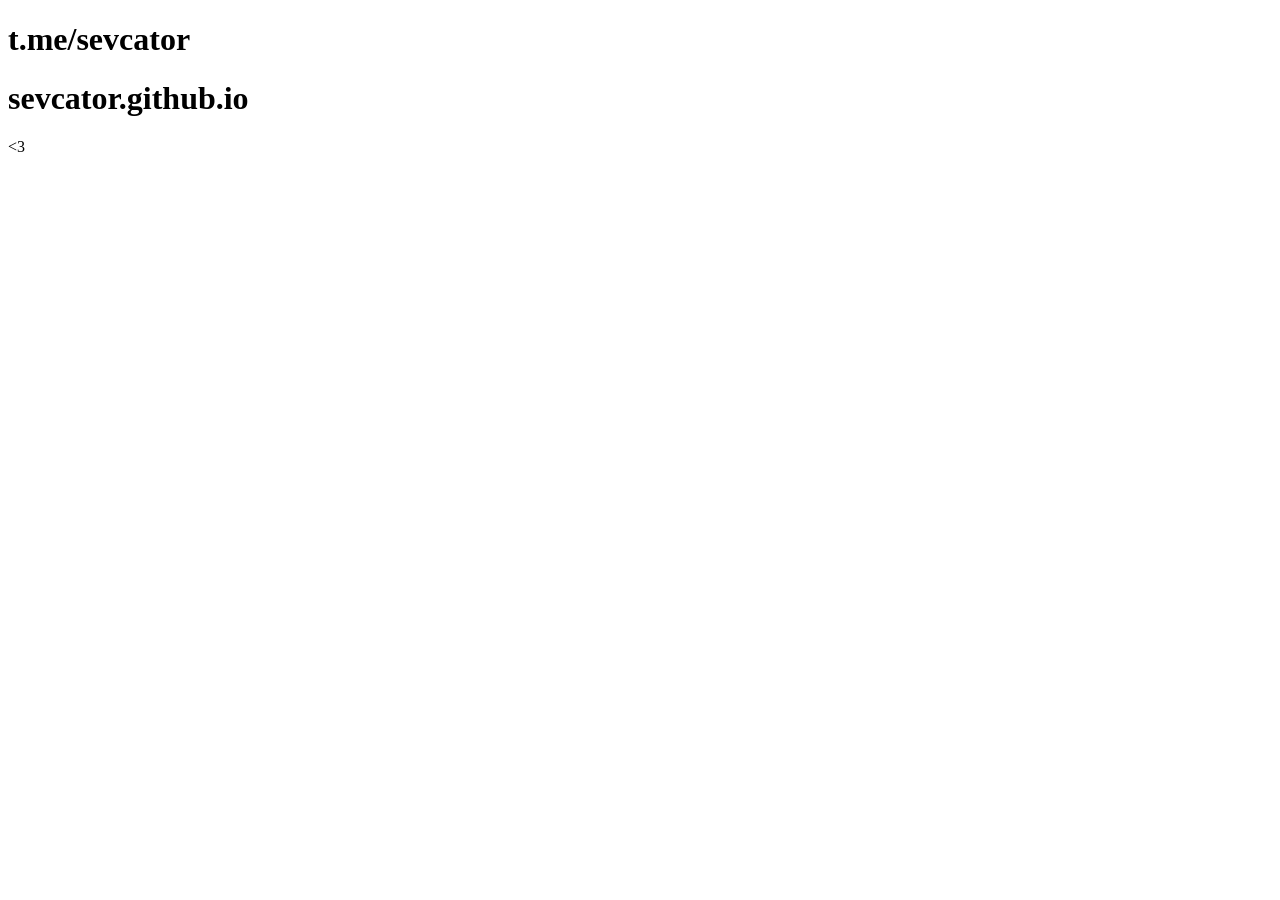
==== ad-block.html @ 8139e0d8 "Create ad-block.html" ====
<!DOCTYPE html>
<html lang="en">
<head>
  <meta charset="UTF-8">
  <meta name="viewport" content="width=device-width, initial-scale=1.0">
  <title>-_-</title>
</head>
<body>
  <h1>t.me/sevcator</h1>
  <h1>sevcator.github.io</h1>
  <p> <3 </p>
</body>
</html>
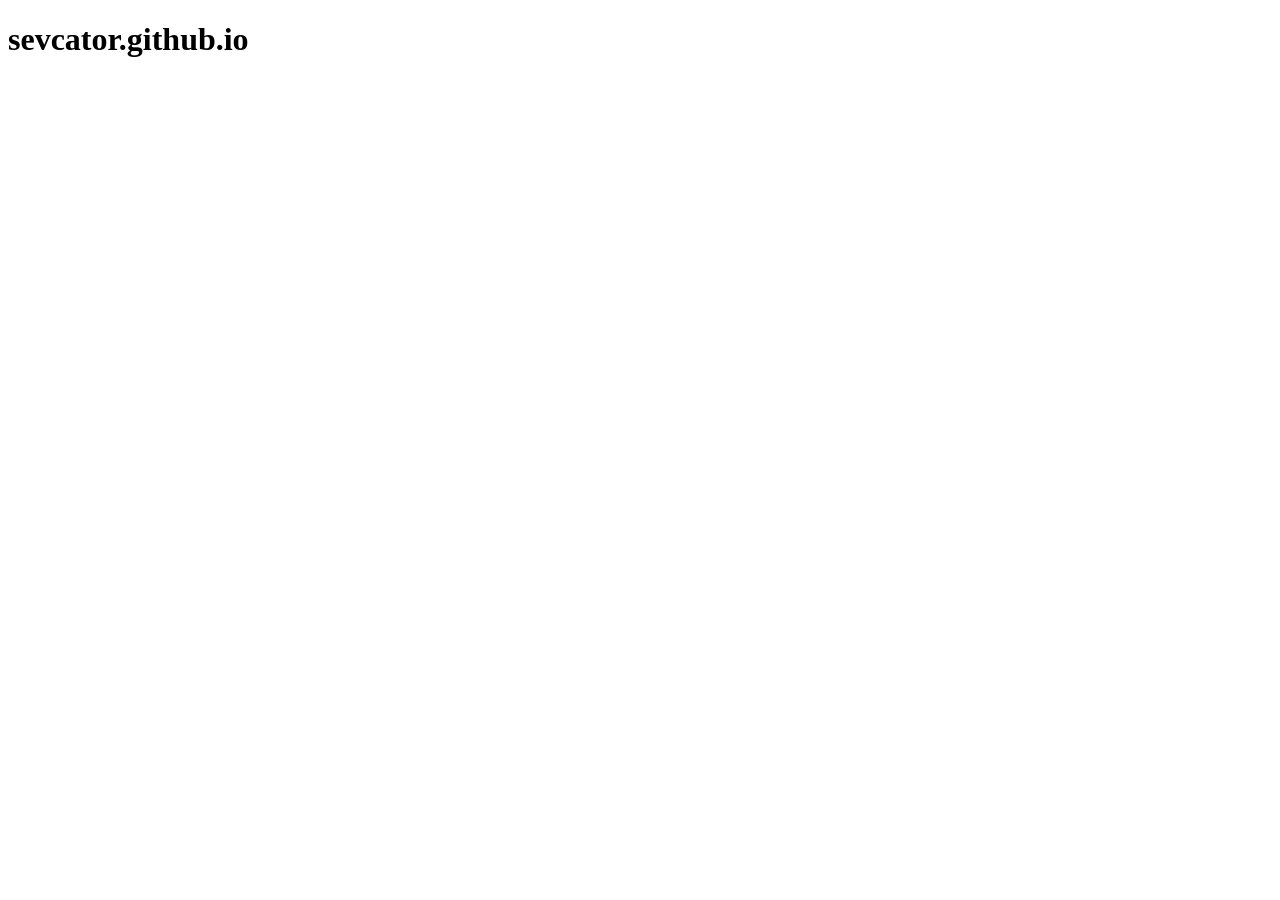
==== commit ca0a94e8: "Update ad-block.html" ====
--- a/ad-block.html
+++ b/ad-block.html
@@ -6,8 +6,6 @@
   <title>-_-</title>
 </head>
 <body>
-  <h1>t.me/sevcator</h1>
   <h1>sevcator.github.io</h1>
-  <p> <3 </p>
 </body>
 </html>
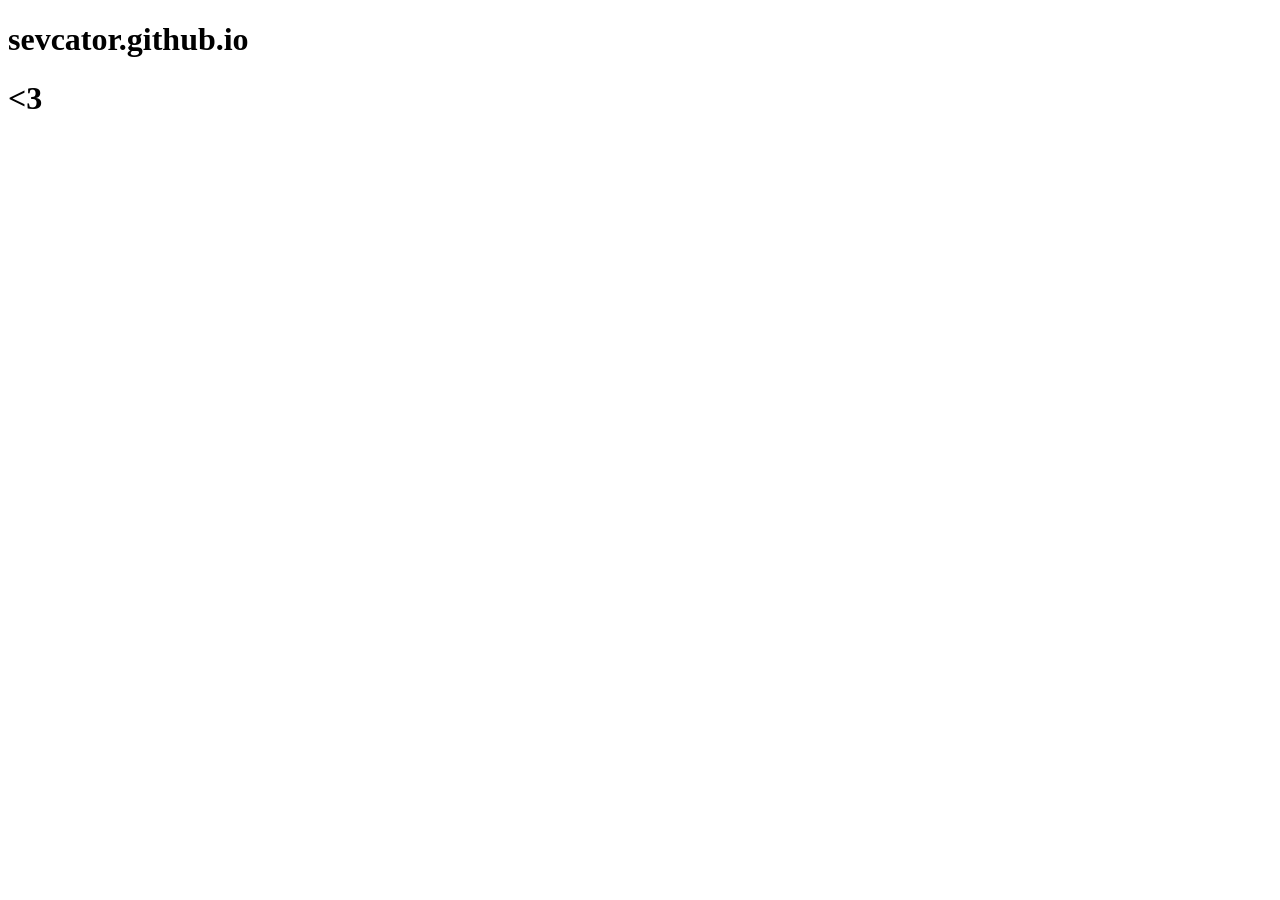
==== commit f8fe49e0: "Update ad-block.html" ====
--- a/ad-block.html
+++ b/ad-block.html
@@ -7,5 +7,6 @@
 </head>
 <body>
   <h1>sevcator.github.io</h1>
+  <h1> <3 </h1>
 </body>
 </html>
